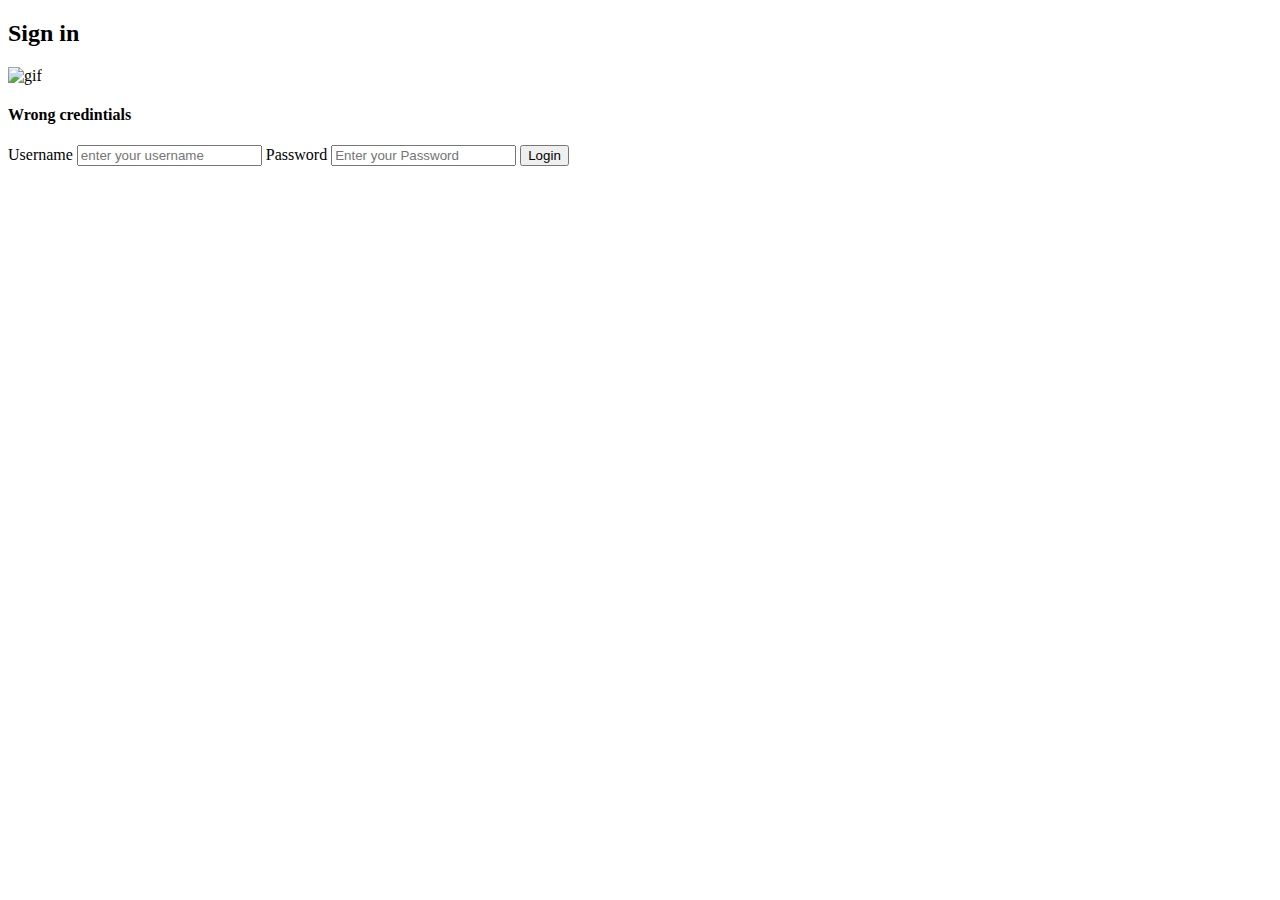
==== index.html @ 3b63c26d "first commit" ====
<!DOCTYPE html>
<html lang="en">
  <head>
    <meta charset="UTF-8" />
    <meta name="viewport" content="width=device-width, initial-scale=1.0" />
    <title>Sign in</title>
    <link rel="stylesheet" href="assets/styles/index.css" />
  </head>
  <body>
    <h2>Sign in</h2>
    <div class="container">
      <div>
        <div id="hiddenMsgDiv">
          <img
            id="hidden-loading"
            width="50"
            src="/assets/images/giphy.gif"
            alt="gif"
          />
          <h4 id="hiddenMsg">Wrong credintials</h4>
        </div>
      </div>
      <form onsubmit="Login(event)">
        <div class="error-message" id="error-message"></div>
        <label for="username">Username</label>
        <input
          type="text"
          id="username"
          name="username"
          placeholder="enter your username"
          required
        />
        <label for="password">Password</label>
        <input type="password" id="password" name="password" placeholder="Enter your Password"required />
        <input type="submit" value="Login" />
      </form>
    </div>
    <script src="/assets/javascript/index.js"></script>
  </body>
</html>
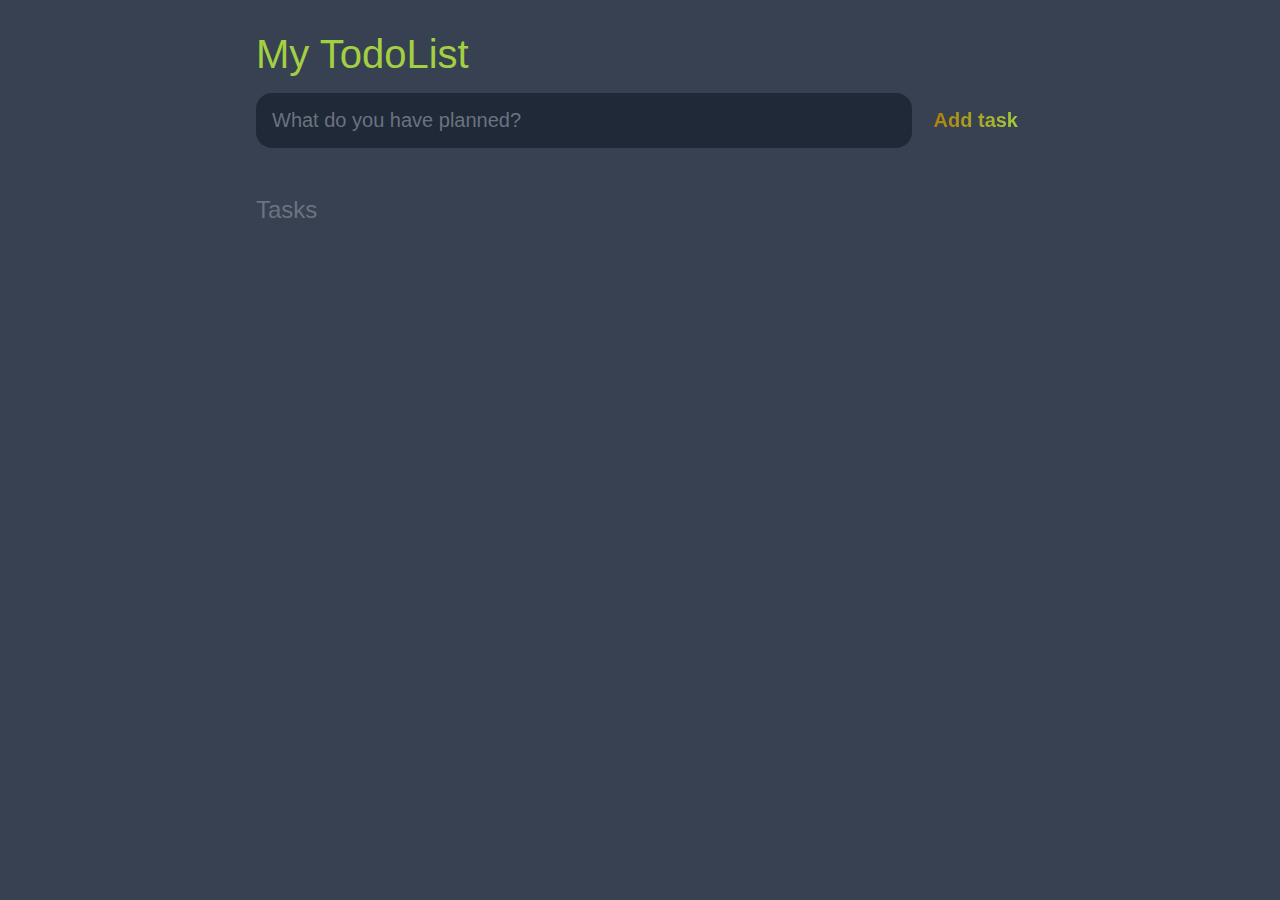
==== commit 4ece0da3: "feat(edit): edit todo api added and completely changed my todo list style" ====
--- a/index.html
+++ b/index.html
@@ -2,39 +2,46 @@
 <html lang="en">
   <head>
     <meta charset="UTF-8" />
+    <meta http-equiv="X-UA-Compatible" content="IE=edge" />
     <meta name="viewport" content="width=device-width, initial-scale=1.0" />
-    <title>Sign in</title>
-    <link rel="stylesheet" href="assets/styles/index.css" />
+    <title>Todo-List</title>
+    <link rel="stylesheet" href="/todo-frontend/assets/styles/todo.css" />
   </head>
   <body>
-    <h2>Sign in</h2>
-    <div class="container">
-      <div>
-        <div id="hiddenMsgDiv">
-          <img
-            id="hidden-loading"
-            width="50"
-            src="/assets/images/giphy.gif"
-            alt="gif"
-          />
-          <h4 id="hiddenMsg">Wrong credintials</h4>
-        </div>
-      </div>
-      <form onsubmit="Login(event)">
-        <div class="error-message" id="error-message"></div>
-        <label for="username">Username</label>
+    <header>
+      <h1>My TodoList</h1>
+      <form id="new-task-form">
         <input
           type="text"
-          id="username"
-          name="username"
-          placeholder="enter your username"
-          required
+          name="new-task-input"
+          id="new-task-input"
+          placeholder="What do you have planned?"
         />
-        <label for="password">Password</label>
-        <input type="password" id="password" name="password" placeholder="Enter your Password"required />
-        <input type="submit" value="Login" />
+        <input type="submit" id="new-task-submit" value="Add task" />
       </form>
-    </div>
-    <script src="/assets/javascript/index.js"></script>
+    </header>
+    <main>
+      <section class="task-list">
+        <h2>Tasks</h2>
+
+        <div id="tasks">
+          <!-- <div class="task">
+					<div class="content">
+						<input 
+							type="text" 
+							class="text" 
+							value="A new task"
+							readonly>
+					</div>
+					<div class="actions">
+						<button class="edit">Edit</button>
+						<button class="delete">Delete</button>
+					</div>
+				</div> -->
+        </div>
+      </section>
+    </main>
+
+    <script src="/todo-frontend/assets/javascript/todo.js"></script>
   </body>
 </html>
--- a/todo-frontend/assets/styles/todo.css
+++ b/todo-frontend/assets/styles/todo.css
@@ -0,0 +1,157 @@
+:root {
+  --dark: #374151;
+  --darker: #1f2937;
+  --darkest: #111827;
+  --grey: #6b7280;
+  --pink: #ec4899;
+  --purple: #8b5cf6;
+  --light: #eee;
+}
+
+* {
+  margin: 0;
+  box-sizing: border-box;
+  font-family: "Fira sans", sans-serif;
+}
+
+body {
+  display: flex;
+  flex-direction: column;
+  min-height: 100vh;
+  color: #fff;
+  background-color: var(--dark);
+}
+
+header {
+  padding: 2rem 1rem;
+  max-width: 800px;
+  width: 100%;
+  margin: 0 auto;
+}
+
+header h1 {
+  font-size: 2.5rem;
+  font-weight: 300;
+  color: #a3cf43;
+  margin-bottom: 1rem;
+}
+
+#new-task-form {
+  display: flex;
+}
+
+input,
+button {
+  appearance: none;
+  border: none;
+  outline: none;
+  background: none;
+}
+
+#new-task-input {
+  flex: 1 1 0%;
+  background-color: var(--darker);
+  padding: 1rem;
+  border-radius: 1rem;
+  margin-right: 1rem;
+  color: var(--light);
+  font-size: 1.25rem;
+}
+
+#new-task-input::placeholder {
+  color: var(--grey);
+}
+
+#new-task-submit {
+  color: var(--pink);
+  font-size: 1.25rem;
+  font-weight: 700;
+  background-image: linear-gradient(to right, #af7c03, #a3cf43);
+  -webkit-background-clip: text;
+  -webkit-text-fill-color: transparent;
+  cursor: pointer;
+  transition: 0.4s;
+}
+
+#new-task-submit:hover {
+  opacity: 0.8;
+}
+
+#new-task-submit:active {
+  opacity: 0.6;
+}
+
+main {
+  flex: 1 1 0%;
+  max-width: 800px;
+  width: 100%;
+  margin: 0 auto;
+}
+
+.task-list {
+  padding: 1rem;
+}
+
+.task-list h2 {
+  font-size: 1.5rem;
+  font-weight: 300;
+  color: var(--grey);
+  margin-bottom: 1rem;
+}
+
+#tasks .task {
+  display: flex;
+  justify-content: space-between;
+  background-color: var(--darkest);
+  padding: 1rem;
+  border-radius: 1rem;
+  margin-bottom: 1rem;
+}
+
+.task .content {
+  flex: 1 1 0%;
+}
+
+.task .content .text {
+  color: var(--light);
+  font-size: 1.125rem;
+  width: 100%;
+  display: block;
+  transition: 0.4s;
+} 
+
+.task .content .text:not(:read-only) {
+  color: #a3cf43;
+}
+
+.task .actions {
+  display: flex;
+  margin: 0 -0.5rem;
+}
+
+.task .actions button {
+  cursor: pointer;
+  margin: 0 0.5rem;
+  font-size: 1.125rem;
+  font-weight: 700;
+  text-transform: uppercase;
+  transition: 0.4s;
+}
+
+.task .actions button:hover {
+  opacity: 0.8;
+}
+
+.task .actions button:active {
+  opacity: 0.6;
+}
+
+.task .actions .edit {
+  background-image: linear-gradient(to right, #af7c03, #a3cf43);
+  -webkit-background-clip: text;
+  -webkit-text-fill-color: transparent;
+}
+
+.task .actions .delete {
+  color: crimson;
+}
